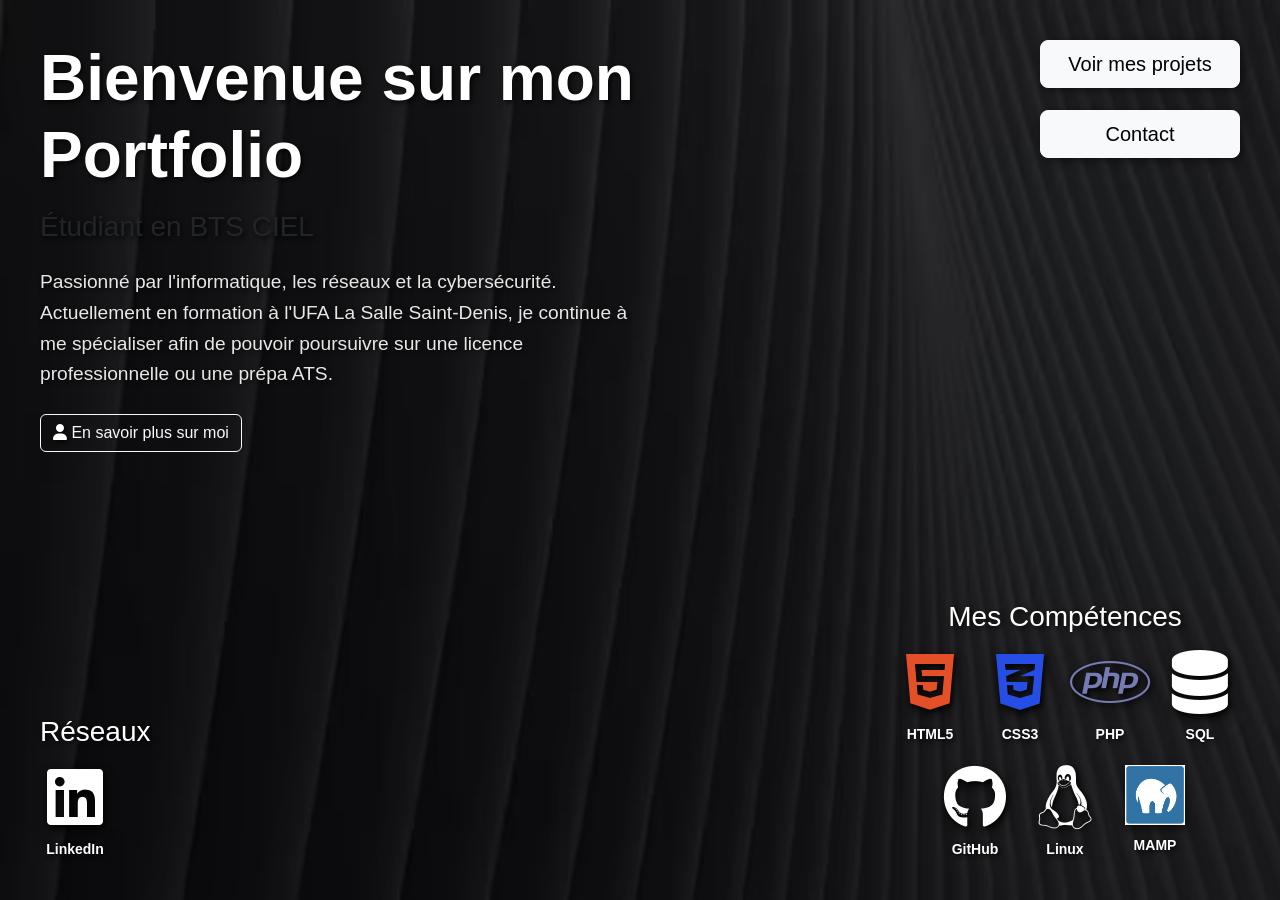
==== index.html @ b7ab84e3 "Déplacement définitif des fichiers à la racine" ====
<!DOCTYPE html>
<html lang="fr">
<head>
    <meta charset="UTF-8">
    <meta name="viewport" content="width=device-width, initial-scale=1.0">
    <title>Mon Portfolio - Étudiant BTS CIEL</title>
    <link href="https://cdn.jsdelivr.net/npm/bootstrap@5.3.2/dist/css/bootstrap.min.css" rel="stylesheet">
    <link rel="stylesheet" href="https://cdnjs.cloudflare.com/ajax/libs/font-awesome/6.4.0/css/all.min.css">
    <link rel="stylesheet" href="style.css">
</head>
<body>

    <div class="top-left-info text-start">
        <h1 class="display-3 fw-bold mb-3">Bienvenue sur mon Portfolio</h1>
        <h2 class="h3 mb-4">Étudiant en BTS CIEL</h2>
        <p class="lead description-text">
            Passionné par l'informatique, les réseaux et la cybersécurité. 
            Actuellement en formation à l'UFA La Salle Saint-Denis, je continue à me spécialiser afin de pouvoir poursuivre sur une licence professionnelle ou une prépa ATS.
        </p>
        <button type="button" class="btn btn-outline-light mt-2" data-bs-toggle="modal" data-bs-target="#modalPresentation">
            <i class="fa-solid fa-user"></i> En savoir plus sur moi
        </button>
    </div>

    <a href="projects.html" class="btn btn-light btn-lg btn-projet"> Voir mes projets </a>
    <a href="mailto:enzo.lopez-toscano@outlook.fr" class="btn btn-light btn-lg btn-email">
        Contact
    </a>

    <div class="bottom-right-container">
        <h3 class="mb-3">Mes Compétences</h3>
        <div class="icons-list">
            <div class="icon-item cursor-default"><i class="fa-brands fa-html5 fa-4x" style="color: #E34F26;"></i><span>HTML5</span></div>
            <div class="icon-item cursor-default"><i class="fa-brands fa-css3-alt fa-4x" style="color: #264de4;"></i><span>CSS3</span></div>
            <div class="icon-item cursor-default"><i class="fa-brands fa-php fa-4x" style="color: #777BB4;"></i><span>PHP</span></div>
            <div class="icon-item cursor-default"><i class="fa-solid fa-database fa-4x text-white"></i><span>SQL</span></div>
            <div class="icon-item cursor-default"><i class="fa-brands fa-github fa-4x text-white"></i><span>GitHub</span></div>
            <div class="icon-item cursor-default"><i class="fa-brands fa-linux fa-4x text-white"></i><span>Linux</span></div>
            <div class="icon-item cursor-default"><img src="mamp.png" alt="MAMP"><span>MAMP</span></div>
        </div>
    </div>

    <div class="bottom-left-container">
        <h3 class="mb-3">Réseaux</h3>
        <a href="https://www.linkedin.com/in/enzo-lopez-toscano-53b94a39a/" target="_blank" rel="noopener noreferrer" class="icon-item link-item">
            <i class="fa-brands fa-linkedin fa-4x text-white"></i>
            <span>LinkedIn</span>
        </a>
    </div>

    <div class="modal fade" id="modalPresentation" tabindex="-1" aria-hidden="true">
        <div class="modal-dialog modal-dialog-centered modal-lg">
            <div class="modal-content custom-modal">
                <div class="modal-header border-0">
                    <h5 class="modal-title fw-bold text-dark fs-3">Qui suis-je ?</h5>
                    <button type="button" class="btn-close" data-bs-dismiss="modal" aria-label="Close"></button>
                </div>
                <div class="modal-body text-dark">
                    <h4 class="mb-3 text-primary">👋 Bonjour, je m'appelle Enzo</h4>
                    <p>
                        Étudiant en <strong>BTS CIEL (Cybersécurité, Informatique et réseaux, Électronique)</strong>, 
                        je suis quelqu'un qui aime bien le codage le réseaux et les ordinateurs.
                    </p>
                    
                    <hr class="my-4">
                    
                    <div class="row">
                        <div class="col-md-6">
                            <h6 class="fw-bold"><i class="fa-solid fa-microchip"></i> Ce que j'aime faire</h6>
                            <ul class="list-unstyled">
                                <li>✔️ Configurer des réseaux (Cisco, Switchs)</li>
                                <li>✔️ Créer des sites web dynamiques</li>
                                <li>✔️ Coder (HTML, C++, Python, etc.)</li>
                                <li>✔️ Automatiser des tâches avec des scripts</li>
                            </ul>
                        </div>
                        <div class="col-md-6">
                            <h6 class="fw-bold"><i class="fa-solid fa-heart"></i> Mes qualités</h6>
                            <ul class="list-unstyled">
                                <li>✨ Curieux & Autodidacte</li>
                                <li>🤝 Esprit d'équipe</li>
                                <li>🔍 Rigoureux</li>
                                <li>🚀 Motivé par les défis</li>
                            </ul>
                        </div>
                    </div>

                    <div class="alert alert-light mt-3 border" role="alert">
                        🎯 <strong>Mon objectif :</strong> Devenir ingénieur en administration réseau et cybersécurité ou freelance, afin d'être capable de concevoir et protéger les infrastructures de demain ou de pouvoir me lancer à mon compte.
                    </div>
                </div>
                <div class="modal-footer border-0">
                    <button type="button" class="btn btn-secondary" data-bs-dismiss="modal">Fermer</button>
                    <a href="cv.pdf" target="_blank" class="btn btn-primary">
                      <i class="fa-solid fa-file-pdf"></i> Télécharger mon CV
                    </a>
                </div>
            </div>
        </div>
    </div>

    <script src="https://cdn.jsdelivr.net/npm/bootstrap@5.3.2/dist/js/bootstrap.bundle.min.js"></script>
</body>
</html>
---- style.css ----
body {
    background-image: url("image.avif");
    background-repeat: no-repeat;
    background-size: cover;
    background-attachment: fixed;
    height: 100vh;
    width: 100vw;
    overflow-x: hidden;
    position: relative;
    font-family: sans-serif;
}

h1, h2, h3, p, span, i {
    color: white;
    text-shadow: 2px 2px 5px rgba(0, 0, 0, 0.8);
}

.top-left-info {
    position: absolute;
    top: 40px;
    left: 40px;
    z-index: 10;
    max-width: 600px;
}

.description-text {
    font-size: 1.2rem;
    line-height: 1.6;
    opacity: 0.9;
}

.btn-projet, 
.btn-email {
    position: absolute;
    right: 40px;
    z-index: 10;
    box-shadow: 2px 2px 10px rgba(0,0,0,0.5);
    width: 200px;
}

.btn-projet {
    top: 40px;
}

.btn-email {
    top: 110px;
}

.bottom-right-container,
.bottom-left-container {
    position: absolute;
    bottom: 40px;
    text-align: center;
    z-index: 10;
}

.bottom-right-container {
    right: 40px;
}

.bottom-left-container {
    left: 40px;
}

.icons-list {
    display: flex;
    gap: 20px;
    justify-content: center;
    flex-wrap: wrap;
    max-width: 350px;
    margin-left: auto;
}

.icon-item {
    display: flex;
    flex-direction: column;
    align-items: center;
    transition: transform 0.3s ease;
    text-decoration: none;
    width: 70px;
}

.cursor-default {
    cursor: default;
}

.link-item span {
    color: white !important;
}

.icon-item span {
    margin-top: 10px;
    font-weight: bold;
    font-size: 14px;
}

.icon-item img, 
.icon-item i {
    filter: drop-shadow(0 5px 5px rgba(0, 0, 0, 0.5));
}

.icon-item img {
    width: 60px;
    height: auto;
}

.icon-item:hover {
    transform: scale(1.2);
}

.btn-retour {
    position: absolute;
    top: 40px;
    left: 40px;
    z-index: 20;
    box-shadow: 2px 2px 10px rgba(0,0,0,0.5);
}

.project-card {
    background-color: rgba(255, 255, 255, 0.95) !important;
    border: none;
    border-radius: 15px;
    box-shadow: 0 10px 20px rgba(0,0,0,0.2);
    transition: transform 0.3s ease, box-shadow 0.3s ease;
}

.project-card:hover {
    transform: translateY(-10px);
    background-color: #ffffff !important;
    box-shadow: 0 15px 30px rgba(0,0,0,0.4);
}

.project-card .card-title {
    color: black !important;
    font-weight: bold;
}

.project-card .card-text {
    color: #333333 !important;
}

.project-card .card-title,
.project-card .card-text,
.project-card .badge {
    text-shadow: none !important;
}

.custom-modal {
    background-color: rgba(255, 255, 255, 0.98) !important;
    border-radius: 20px;
    box-shadow: 0 15px 50px rgba(0,0,0,0.5);
}

.custom-modal h1, 
.custom-modal h2, 
.custom-modal h3, 
.custom-modal h4, 
.custom-modal h5, 
.custom-modal h6, 
.custom-modal p, 
.custom-modal li,
.custom-modal span,
.custom-modal div {
    color: #333 !important;
    text-shadow: none !important;
}

.custom-modal ul li {
    margin-bottom: 8px;
    font-size: 1.1rem;
}
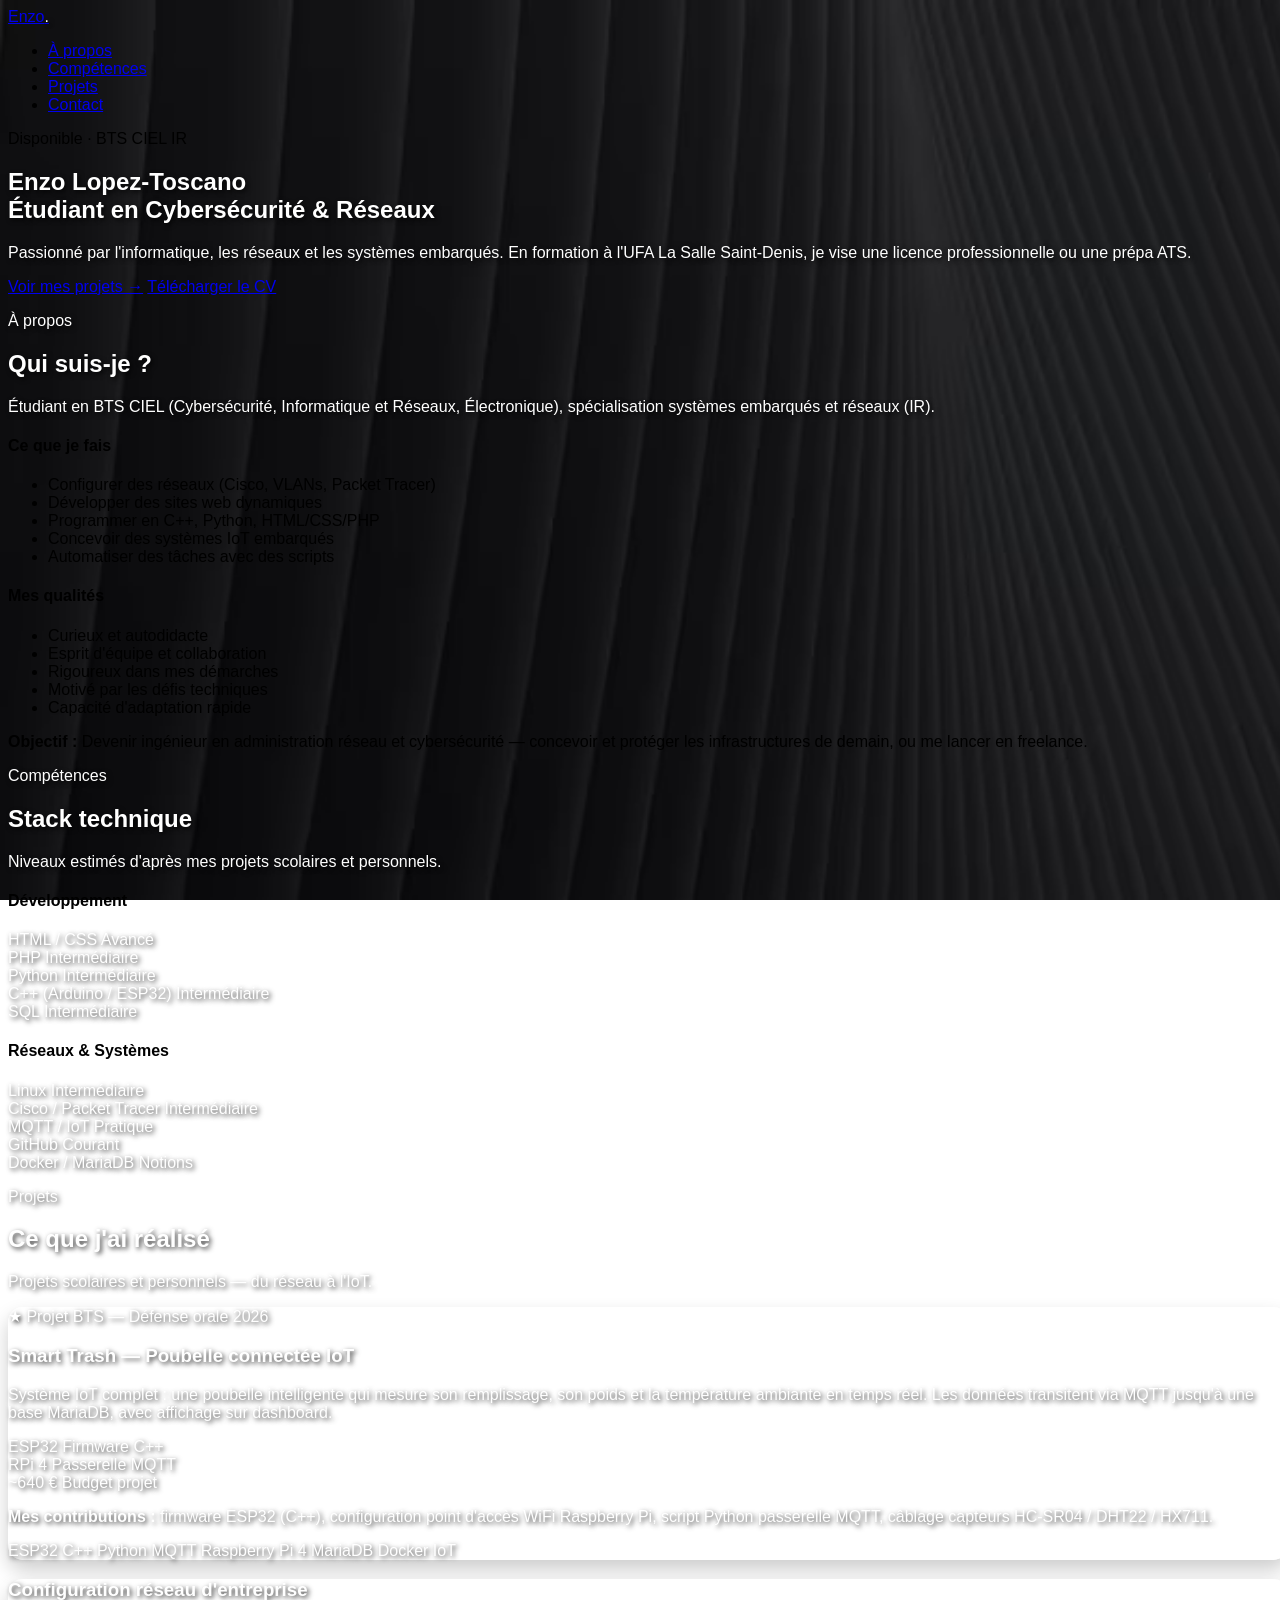
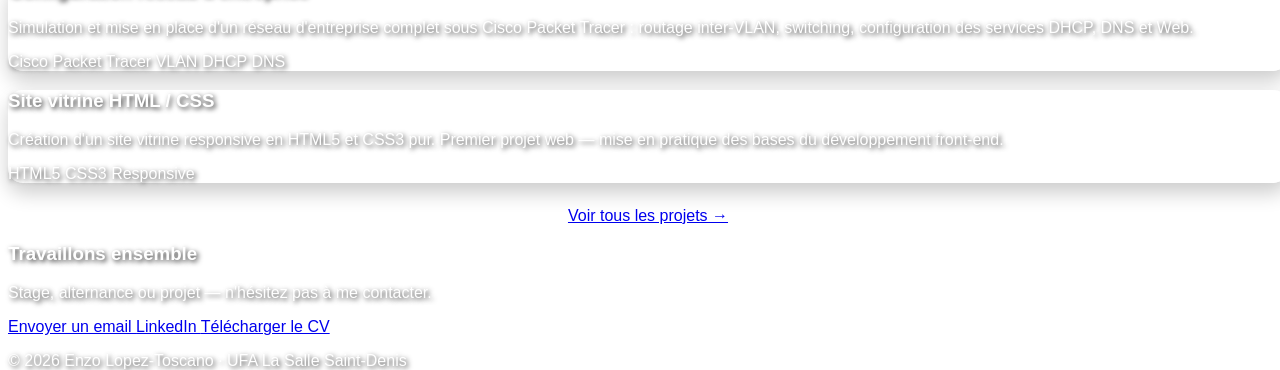
==== commit b09ce7e1: "Revise index.html for updated content and structure" ====
--- a/index.html
+++ b/index.html
@@ -1,104 +1,302 @@
 <!DOCTYPE html>
 <html lang="fr">
 <head>
-    <meta charset="UTF-8">
-    <meta name="viewport" content="width=device-width, initial-scale=1.0">
-    <title>Mon Portfolio - Étudiant BTS CIEL</title>
-    <link href="https://cdn.jsdelivr.net/npm/bootstrap@5.3.2/dist/css/bootstrap.min.css" rel="stylesheet">
-    <link rel="stylesheet" href="https://cdnjs.cloudflare.com/ajax/libs/font-awesome/6.4.0/css/all.min.css">
-    <link rel="stylesheet" href="style.css">
+  <meta charset="UTF-8" />
+  <meta name="viewport" content="width=device-width, initial-scale=1.0" />
+  <title>Enzo Lopez-Toscano — Portfolio</title>
+  <link rel="preconnect" href="https://fonts.googleapis.com" />
+  <link rel="preconnect" href="https://fonts.gstatic.com" crossorigin />
+  <link href="https://fonts.googleapis.com/css2?family=Inter:wght@400;500;600;700&display=swap" rel="stylesheet" />
+  <link rel="stylesheet" href="style.css" />
 </head>
 <body>
-
-    <div class="top-left-info text-start">
-        <h1 class="display-3 fw-bold mb-3">Bienvenue sur mon Portfolio</h1>
-        <h2 class="h3 mb-4">Étudiant en BTS CIEL</h2>
-        <p class="lead description-text">
-            Passionné par l'informatique, les réseaux et la cybersécurité. 
-            Actuellement en formation à l'UFA La Salle Saint-Denis, je continue à me spécialiser afin de pouvoir poursuivre sur une licence professionnelle ou une prépa ATS.
+ 
+<!-- NAVIGATION -->
+<nav>
+  <a class="nav-logo" href="index.html">Enzo<span>.</span></a>
+  <ul>
+    <li><a href="#about">À propos</a></li>
+    <li><a href="#competences">Compétences</a></li>
+    <li><a href="#projets">Projets</a></li>
+    <li><a href="#contact">Contact</a></li>
+  </ul>
+</nav>
+ 
+<!-- HERO -->
+<section class="hero">
+  <div class="container">
+    <div class="hero-badge">
+      <span class="hero-badge-dot"></span>
+      Disponible · BTS CIEL IR
+    </div>
+    <h1>Enzo Lopez-Toscano<br /><span>Étudiant en Cybersécurité &amp; Réseaux</span></h1>
+    <p class="hero-desc">
+      Passionné par l'informatique, les réseaux et les systèmes embarqués.
+      En formation à l'UFA La Salle Saint-Denis, je vise une licence professionnelle ou une prépa ATS.
+    </p>
+    <div class="hero-cta">
+      <a href="projects.html" class="btn btn-primary">Voir mes projets →</a>
+      <a href="cv.pdf" class="btn btn-secondary" download>Télécharger le CV</a>
+    </div>
+  </div>
+</section>
+ 
+<!-- À PROPOS -->
+<section id="about">
+  <div class="container">
+    <p class="section-label">À propos</p>
+    <h2 class="section-title">Qui suis-je ?</h2>
+    <p class="section-desc">
+      Étudiant en BTS CIEL (Cybersécurité, Informatique et Réseaux, Électronique),
+      spécialisation systèmes embarqués et réseaux (IR).
+    </p>
+ 
+    <div class="about-grid fade-in">
+      <div class="about-card">
+        <h4>Ce que je fais</h4>
+        <ul>
+          <li>Configurer des réseaux (Cisco, VLANs, Packet Tracer)</li>
+          <li>Développer des sites web dynamiques</li>
+          <li>Programmer en C++, Python, HTML/CSS/PHP</li>
+          <li>Concevoir des systèmes IoT embarqués</li>
+          <li>Automatiser des tâches avec des scripts</li>
+        </ul>
+      </div>
+      <div class="about-card">
+        <h4>Mes qualités</h4>
+        <ul>
+          <li>Curieux et autodidacte</li>
+          <li>Esprit d'équipe et collaboration</li>
+          <li>Rigoureux dans mes démarches</li>
+          <li>Motivé par les défis techniques</li>
+          <li>Capacité d'adaptation rapide</li>
+        </ul>
+      </div>
+    </div>
+ 
+    <div class="objective-box fade-in">
+      <strong>Objectif :</strong> Devenir ingénieur en administration réseau et cybersécurité —
+      concevoir et protéger les infrastructures de demain, ou me lancer en freelance.
+    </div>
+  </div>
+</section>
+ 
+<!-- COMPÉTENCES -->
+<div class="competences-bg">
+  <section id="competences">
+    <div class="container">
+      <p class="section-label">Compétences</p>
+      <h2 class="section-title">Stack technique</h2>
+      <p class="section-desc">Niveaux estimés d'après mes projets scolaires et personnels.</p>
+ 
+      <div class="skills-grid fade-in">
+        <div class="skill-category">
+          <h4>Développement</h4>
+ 
+          <div class="skill-item">
+            <div class="skill-header">
+              <span class="skill-name">HTML / CSS</span>
+              <span class="skill-level">Avancé</span>
+            </div>
+            <div class="skill-bar"><div class="skill-fill" data-level="85"></div></div>
+          </div>
+ 
+          <div class="skill-item">
+            <div class="skill-header">
+              <span class="skill-name">PHP</span>
+              <span class="skill-level">Intermédiaire</span>
+            </div>
+            <div class="skill-bar"><div class="skill-fill" data-level="60"></div></div>
+          </div>
+ 
+          <div class="skill-item">
+            <div class="skill-header">
+              <span class="skill-name">Python</span>
+              <span class="skill-level">Intermédiaire</span>
+            </div>
+            <div class="skill-bar"><div class="skill-fill" data-level="65"></div></div>
+          </div>
+ 
+          <div class="skill-item">
+            <div class="skill-header">
+              <span class="skill-name">C++ (Arduino / ESP32)</span>
+              <span class="skill-level">Intermédiaire</span>
+            </div>
+            <div class="skill-bar"><div class="skill-fill" data-level="60"></div></div>
+          </div>
+ 
+          <div class="skill-item">
+            <div class="skill-header">
+              <span class="skill-name">SQL</span>
+              <span class="skill-level">Intermédiaire</span>
+            </div>
+            <div class="skill-bar"><div class="skill-fill" data-level="55"></div></div>
+          </div>
+        </div>
+ 
+        <div class="skill-category">
+          <h4>Réseaux &amp; Systèmes</h4>
+ 
+          <div class="skill-item">
+            <div class="skill-header">
+              <span class="skill-name">Linux</span>
+              <span class="skill-level">Intermédiaire</span>
+            </div>
+            <div class="skill-bar"><div class="skill-fill" data-level="65"></div></div>
+          </div>
+ 
+          <div class="skill-item">
+            <div class="skill-header">
+              <span class="skill-name">Cisco / Packet Tracer</span>
+              <span class="skill-level">Intermédiaire</span>
+            </div>
+            <div class="skill-bar"><div class="skill-fill" data-level="60"></div></div>
+          </div>
+ 
+          <div class="skill-item">
+            <div class="skill-header">
+              <span class="skill-name">MQTT / IoT</span>
+              <span class="skill-level">Pratique</span>
+            </div>
+            <div class="skill-bar"><div class="skill-fill" data-level="50"></div></div>
+          </div>
+ 
+          <div class="skill-item">
+            <div class="skill-header">
+              <span class="skill-name">GitHub</span>
+              <span class="skill-level">Courant</span>
+            </div>
+            <div class="skill-bar"><div class="skill-fill" data-level="70"></div></div>
+          </div>
+ 
+          <div class="skill-item">
+            <div class="skill-header">
+              <span class="skill-name">Docker / MariaDB</span>
+              <span class="skill-level">Notions</span>
+            </div>
+            <div class="skill-bar"><div class="skill-fill" data-level="35"></div></div>
+          </div>
+        </div>
+      </div>
+    </div>
+  </section>
+</div>
+ 
+<!-- PROJETS -->
+<section id="projets">
+  <div class="container">
+    <p class="section-label">Projets</p>
+    <h2 class="section-title">Ce que j'ai réalisé</h2>
+    <p class="section-desc">Projets scolaires et personnels — du réseau à l'IoT.</p>
+ 
+    <div class="projects-grid">
+ 
+      <!-- Smart Trash -->
+      <div class="project-card featured fade-in">
+        <span class="project-featured-badge">★ Projet BTS — Défense orale 2026</span>
+        <h3>Smart Trash — Poubelle connectée IoT</h3>
+        <p>
+          Système IoT complet : une poubelle intelligente qui mesure son remplissage, son poids
+          et la température ambiante en temps réel. Les données transitent via MQTT jusqu'à une
+          base MariaDB, avec affichage sur dashboard.
         </p>
-        <button type="button" class="btn btn-outline-light mt-2" data-bs-toggle="modal" data-bs-target="#modalPresentation">
-            <i class="fa-solid fa-user"></i> En savoir plus sur moi
-        </button>
-    </div>
-
-    <a href="projects.html" class="btn btn-light btn-lg btn-projet"> Voir mes projets </a>
-    <a href="mailto:enzo.lopez-toscano@outlook.fr" class="btn btn-light btn-lg btn-email">
-        Contact
-    </a>
-
-    <div class="bottom-right-container">
-        <h3 class="mb-3">Mes Compétences</h3>
-        <div class="icons-list">
-            <div class="icon-item cursor-default"><i class="fa-brands fa-html5 fa-4x" style="color: #E34F26;"></i><span>HTML5</span></div>
-            <div class="icon-item cursor-default"><i class="fa-brands fa-css3-alt fa-4x" style="color: #264de4;"></i><span>CSS3</span></div>
-            <div class="icon-item cursor-default"><i class="fa-brands fa-php fa-4x" style="color: #777BB4;"></i><span>PHP</span></div>
-            <div class="icon-item cursor-default"><i class="fa-solid fa-database fa-4x text-white"></i><span>SQL</span></div>
-            <div class="icon-item cursor-default"><i class="fa-brands fa-github fa-4x text-white"></i><span>GitHub</span></div>
-            <div class="icon-item cursor-default"><i class="fa-brands fa-linux fa-4x text-white"></i><span>Linux</span></div>
-            <div class="icon-item cursor-default"><img src="mamp.png" alt="MAMP"><span>MAMP</span></div>
-        </div>
-    </div>
-
-    <div class="bottom-left-container">
-        <h3 class="mb-3">Réseaux</h3>
-        <a href="https://www.linkedin.com/in/enzo-lopez-toscano-53b94a39a/" target="_blank" rel="noopener noreferrer" class="icon-item link-item">
-            <i class="fa-brands fa-linkedin fa-4x text-white"></i>
-            <span>LinkedIn</span>
+ 
+        <div class="smart-trash-stats">
+          <div class="stat-box">
+            <span class="stat-value">ESP32</span>
+            <span class="stat-label">Firmware C++</span>
+          </div>
+          <div class="stat-box">
+            <span class="stat-value">RPi 4</span>
+            <span class="stat-label">Passerelle MQTT</span>
+          </div>
+          <div class="stat-box">
+            <span class="stat-value">~640 €</span>
+            <span class="stat-label">Budget projet</span>
+          </div>
+        </div>
+ 
+        <p>
+          <strong>Mes contributions :</strong> firmware ESP32 (C++), configuration point d'accès WiFi
+          Raspberry Pi, script Python passerelle MQTT, câblage capteurs HC-SR04 / DHT22 / HX711.
+        </p>
+ 
+        <div class="project-tags">
+          <span class="tag">ESP32</span>
+          <span class="tag">C++</span>
+          <span class="tag">Python</span>
+          <span class="tag">MQTT</span>
+          <span class="tag">Raspberry Pi 4</span>
+          <span class="tag">MariaDB</span>
+          <span class="tag">Docker</span>
+          <span class="tag">IoT</span>
+        </div>
+      </div>
+ 
+      <!-- Réseau Cisco -->
+      <div class="project-card fade-in">
+        <h3>Configuration réseau d'entreprise</h3>
+        <p>
+          Simulation et mise en place d'un réseau d'entreprise complet sous Cisco Packet Tracer :
+          routage inter-VLAN, switching, configuration des services DHCP, DNS et Web.
+        </p>
+        <div class="project-tags">
+          <span class="tag">Cisco</span>
+          <span class="tag">Packet Tracer</span>
+          <span class="tag">VLAN</span>
+          <span class="tag">DHCP</span>
+          <span class="tag">DNS</span>
+        </div>
+      </div>
+ 
+      <!-- Premier site -->
+      <div class="project-card fade-in">
+        <h3>Site vitrine HTML / CSS</h3>
+        <p>
+          Création d'un site vitrine responsive en HTML5 et CSS3 pur. Premier projet web —
+          mise en pratique des bases du développement front-end.
+        </p>
+        <div class="project-tags">
+          <span class="tag">HTML5</span>
+          <span class="tag">CSS3</span>
+          <span class="tag">Responsive</span>
+        </div>
+      </div>
+ 
+    </div>
+ 
+    <div style="margin-top: 1.5rem; text-align: center;">
+      <a href="projects.html" class="btn btn-secondary">Voir tous les projets →</a>
+    </div>
+  </div>
+</section>
+ 
+<!-- CONTACT -->
+<section id="contact" style="padding-top: 0;">
+  <div class="container">
+    <div class="contact-box fade-in">
+      <h3>Travaillons ensemble</h3>
+      <p>Stage, alternance ou projet — n'hésitez pas à me contacter.</p>
+      <div class="contact-links">
+        <a href="mailto:enzo.lopez-toscano@outlook.fr" class="contact-btn contact-btn-primary">
+          Envoyer un email
         </a>
-    </div>
-
-    <div class="modal fade" id="modalPresentation" tabindex="-1" aria-hidden="true">
-        <div class="modal-dialog modal-dialog-centered modal-lg">
-            <div class="modal-content custom-modal">
-                <div class="modal-header border-0">
-                    <h5 class="modal-title fw-bold text-dark fs-3">Qui suis-je ?</h5>
-                    <button type="button" class="btn-close" data-bs-dismiss="modal" aria-label="Close"></button>
-                </div>
-                <div class="modal-body text-dark">
-                    <h4 class="mb-3 text-primary">👋 Bonjour, je m'appelle Enzo</h4>
-                    <p>
-                        Étudiant en <strong>BTS CIEL (Cybersécurité, Informatique et réseaux, Électronique)</strong>, 
-                        je suis quelqu'un qui aime bien le codage le réseaux et les ordinateurs.
-                    </p>
-                    
-                    <hr class="my-4">
-                    
-                    <div class="row">
-                        <div class="col-md-6">
-                            <h6 class="fw-bold"><i class="fa-solid fa-microchip"></i> Ce que j'aime faire</h6>
-                            <ul class="list-unstyled">
-                                <li>✔️ Configurer des réseaux (Cisco, Switchs)</li>
-                                <li>✔️ Créer des sites web dynamiques</li>
-                                <li>✔️ Coder (HTML, C++, Python, etc.)</li>
-                                <li>✔️ Automatiser des tâches avec des scripts</li>
-                            </ul>
-                        </div>
-                        <div class="col-md-6">
-                            <h6 class="fw-bold"><i class="fa-solid fa-heart"></i> Mes qualités</h6>
-                            <ul class="list-unstyled">
-                                <li>✨ Curieux & Autodidacte</li>
-                                <li>🤝 Esprit d'équipe</li>
-                                <li>🔍 Rigoureux</li>
-                                <li>🚀 Motivé par les défis</li>
-                            </ul>
-                        </div>
-                    </div>
-
-                    <div class="alert alert-light mt-3 border" role="alert">
-                        🎯 <strong>Mon objectif :</strong> Devenir ingénieur en administration réseau et cybersécurité ou freelance, afin d'être capable de concevoir et protéger les infrastructures de demain ou de pouvoir me lancer à mon compte.
-                    </div>
-                </div>
-                <div class="modal-footer border-0">
-                    <button type="button" class="btn btn-secondary" data-bs-dismiss="modal">Fermer</button>
-                    <a href="cv.pdf" target="_blank" class="btn btn-primary">
-                      <i class="fa-solid fa-file-pdf"></i> Télécharger mon CV
-                    </a>
-                </div>
-            </div>
-        </div>
-    </div>
-
-    <script src="https://cdn.jsdelivr.net/npm/bootstrap@5.3.2/dist/js/bootstrap.bundle.min.js"></script>
+        <a href="https://www.linkedin.com/in/enzo-lopez-toscano-53b94a39a/" target="_blank" rel="noopener" class="contact-btn contact-btn-secondary">
+          LinkedIn
+        </a>
+        <a href="cv.pdf" class="contact-btn contact-btn-secondary" download>
+          Télécharger le CV
+        </a>
+      </div>
+    </div>
+  </div>
+</section>
+ 
+<footer>
+  <p>© 2026 Enzo Lopez-Toscano · UFA La Salle Saint-Denis</p>
+</footer>
+ 
+<script src="js/main.js"></script>
 </body>
 </html>
+ 
